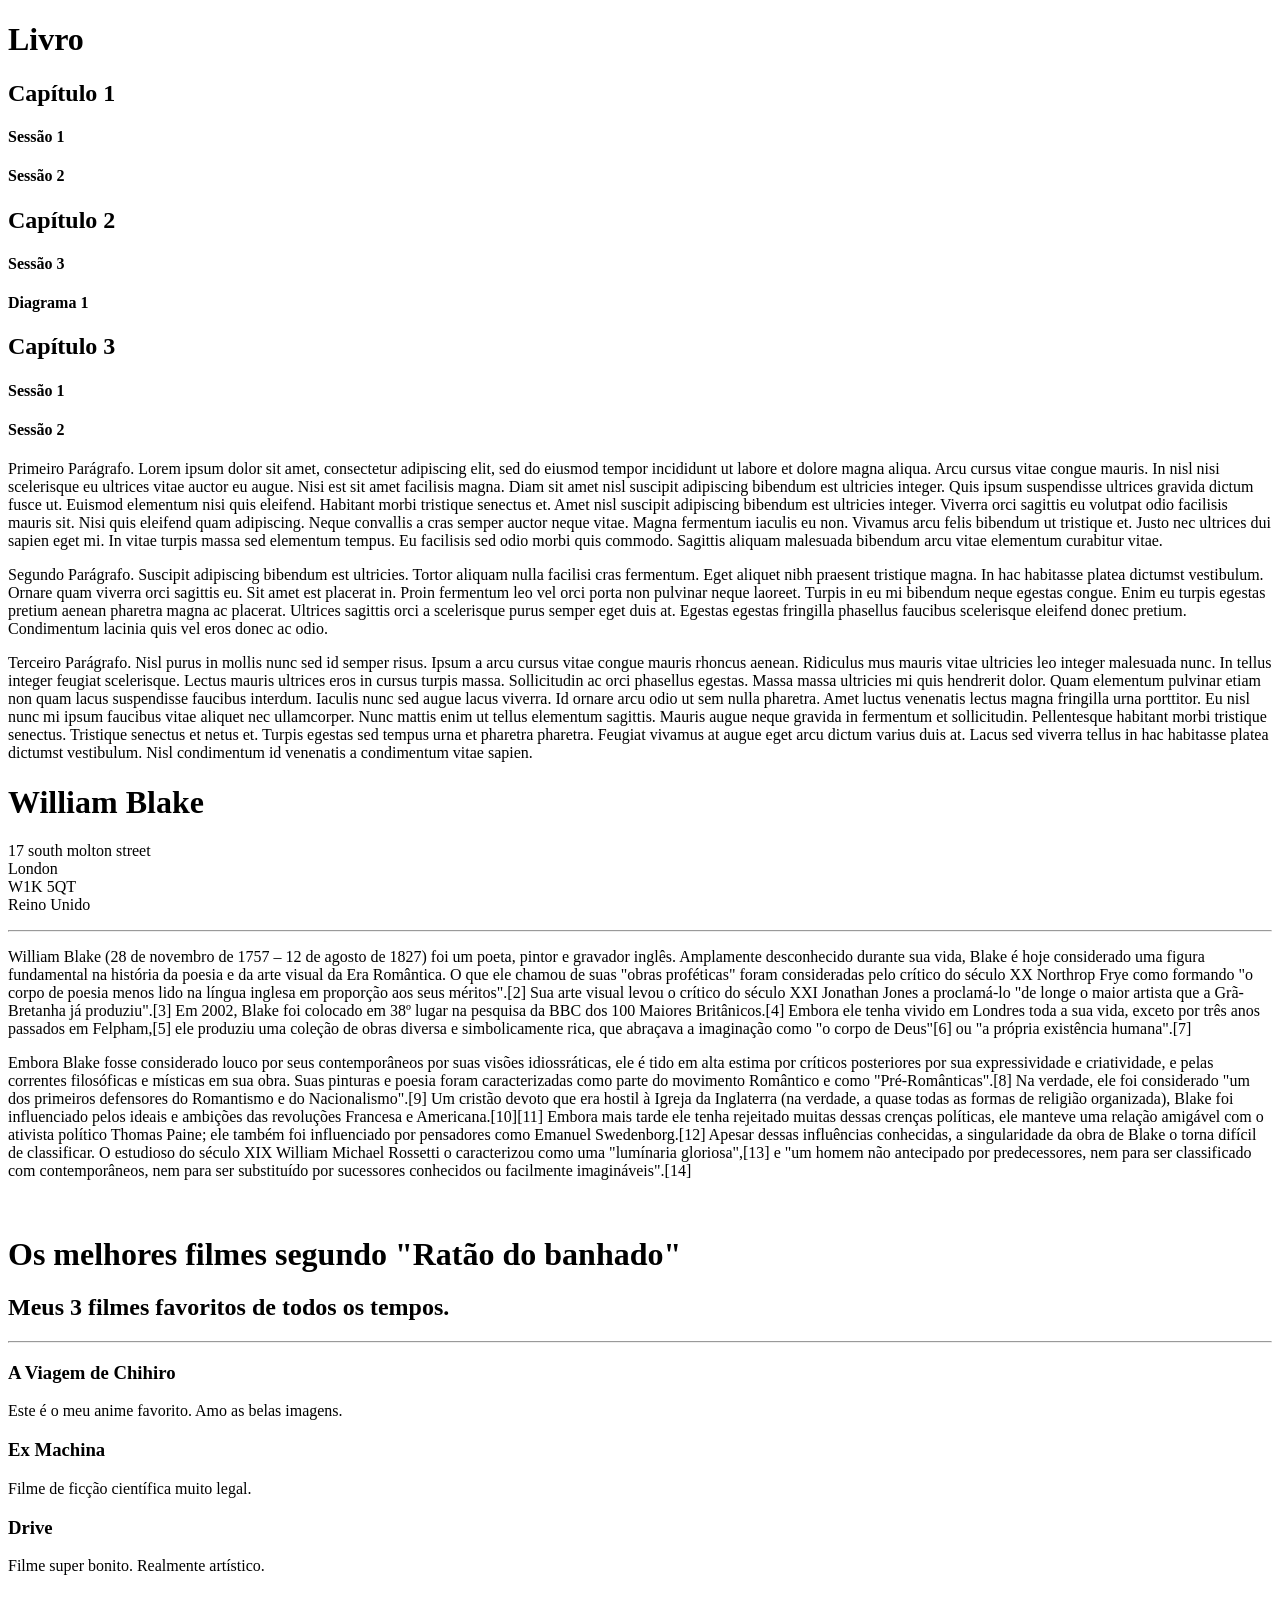
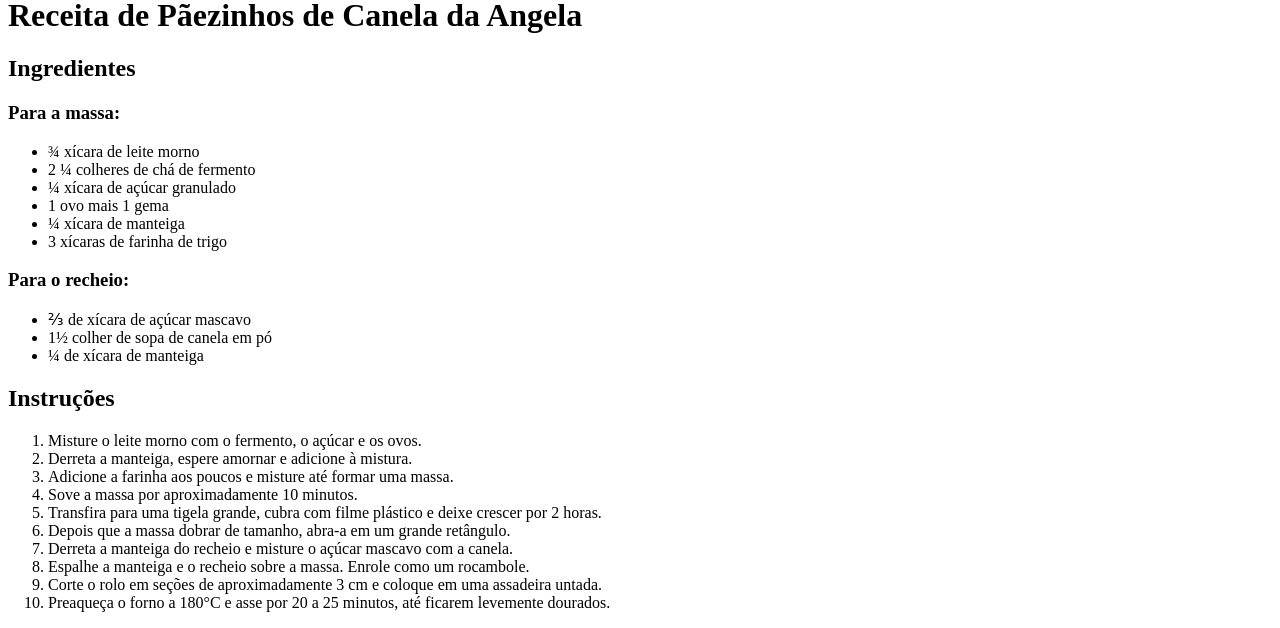
==== indexExercicios.html @ 61782528 "atualizando" ====
<!DOCTYPE html>
<html lang="pt-BR">
<head>
    <meta charset="UTF-8">
    <meta name="viewport" content="width=device-width, initial-scale=1.0">
    <title>Exercícios</title>
</head>
<body>
    <h1>Livro</h1>
    <h2>Capítulo 1</h2>
    <h4>Sessão 1</h4>
    <h4>Sessão 2</h4>
    <h2>Capítulo 2</h2>
    <h4>Sessão 3</h4>
    <h4>Diagrama 1</h4>
    <h2>Capítulo 3</h2>
    <h4>Sessão 1</h4>
    <h4>Sessão 2</h4>

<p>Primeiro Parágrafo. Lorem ipsum dolor sit amet, consectetur adipiscing elit, sed do eiusmod tempor incididunt ut labore et dolore magna
aliqua. Arcu cursus vitae congue mauris. In nisl nisi scelerisque eu ultrices vitae auctor eu augue. Nisi est sit amet
facilisis magna. Diam sit amet nisl suscipit adipiscing bibendum est ultricies integer. Quis ipsum suspendisse ultrices
gravida dictum fusce ut. Euismod elementum nisi quis eleifend. Habitant morbi tristique senectus et. Amet nisl suscipit
adipiscing bibendum est ultricies integer. Viverra orci sagittis eu volutpat odio facilisis mauris sit. Nisi quis
eleifend quam adipiscing. Neque convallis a cras semper auctor neque vitae. Magna fermentum iaculis eu non. Vivamus arcu
felis bibendum ut tristique et. Justo nec ultrices dui sapien eget mi. In vitae turpis massa sed elementum tempus. Eu
facilisis sed odio morbi quis commodo. Sagittis aliquam malesuada bibendum arcu vitae elementum curabitur vitae.</p>
<p>Segundo Parágrafo. Suscipit adipiscing bibendum est ultricies. Tortor aliquam nulla facilisi cras fermentum. Eget aliquet nibh praesent
tristique magna. In hac habitasse platea dictumst vestibulum. Ornare quam viverra orci sagittis eu. Sit amet est
placerat in. Proin fermentum leo vel orci porta non pulvinar neque laoreet. Turpis in eu mi bibendum neque egestas
congue. Enim eu turpis egestas pretium aenean pharetra magna ac placerat. Ultrices sagittis orci a scelerisque purus
semper eget duis at. Egestas egestas fringilla phasellus faucibus scelerisque eleifend donec pretium. Condimentum
lacinia quis vel eros donec ac odio.</p>
<p>Terceiro Parágrafo. Nisl purus in mollis nunc sed id semper risus. Ipsum a arcu cursus vitae congue mauris rhoncus aenean. Ridiculus mus
mauris vitae ultricies leo integer malesuada nunc. In tellus integer feugiat scelerisque. Lectus mauris ultrices eros in
cursus turpis massa. Sollicitudin ac orci phasellus egestas. Massa massa ultricies mi quis hendrerit dolor. Quam
elementum pulvinar etiam non quam lacus suspendisse faucibus interdum. Iaculis nunc sed augue lacus viverra. Id ornare
arcu odio ut sem nulla pharetra. Amet luctus venenatis lectus magna fringilla urna porttitor. Eu nisl nunc mi ipsum
faucibus vitae aliquet nec ullamcorper. Nunc mattis enim ut tellus elementum sagittis. Mauris augue neque gravida in
fermentum et sollicitudin. Pellentesque habitant morbi tristique senectus. Tristique senectus et netus et. Turpis
egestas sed tempus urna et pharetra pharetra. Feugiat vivamus at augue eget arcu dictum varius duis at. Lacus sed
viverra tellus in hac habitasse platea dictumst vestibulum. Nisl condimentum id venenatis a condimentum vitae sapien.</p>

<h1>William Blake</h1>
<p>
17 south molton street<br>
London<br>
W1K 5QT<br>
Reino Unido<br>
</p>
<hr>
<p>William Blake (28 de novembro de 1757 – 12 de agosto de 1827) foi um poeta, pintor e gravador inglês. Amplamente desconhecido durante sua vida, Blake é hoje considerado uma figura fundamental na história da poesia e da arte visual da Era Romântica. O que ele chamou de suas "obras proféticas" foram consideradas pelo crítico do século XX Northrop Frye como formando "o corpo de poesia menos lido na língua inglesa em proporção aos seus méritos".[2] Sua arte visual levou o crítico do século XXI Jonathan Jones a proclamá-lo "de longe o maior artista que a Grã-Bretanha já produziu".[3] Em 2002, Blake foi colocado em 38º lugar na pesquisa da BBC dos 100 Maiores Britânicos.[4] Embora ele tenha vivido em Londres toda a sua vida, exceto por três anos passados em Felpham,[5] ele produziu uma coleção de obras diversa e simbolicamente rica, que abraçava a imaginação como "o corpo de Deus"[6] ou "a própria existência humana".[7]
</p>
<p>Embora Blake fosse considerado louco por seus contemporâneos por suas visões idiossráticas, ele é tido em alta estima por críticos posteriores por sua expressividade e criatividade, e pelas correntes filosóficas e místicas em sua obra. Suas pinturas e poesia foram caracterizadas como parte do movimento Romântico e como "Pré-Românticas".[8] Na verdade, ele foi considerado "um dos primeiros defensores do Romantismo e do Nacionalismo".[9] Um cristão devoto que era hostil à Igreja da Inglaterra (na verdade, a quase todas as formas de religião organizada), Blake foi influenciado pelos ideais e ambições das revoluções Francesa e Americana.[10][11] Embora mais tarde ele tenha rejeitado muitas dessas crenças políticas, ele manteve uma relação amigável com o ativista político Thomas Paine; ele também foi influenciado por pensadores como Emanuel Swedenborg.[12] Apesar dessas influências conhecidas, a singularidade da obra de Blake o torna difícil de classificar. O estudioso do século XIX William Michael Rossetti o caracterizou como uma "lumínaria gloriosa",[13] e "um homem não antecipado por predecessores, nem para ser classificado com contemporâneos, nem para ser substituído por sucessores conhecidos ou facilmente imagináveis".[14]
</p>
<br>

<h1>Os melhores filmes segundo "Ratão do banhado"</h1>
<h2>Meus 3 filmes favoritos de todos os tempos.</h2>
<hr>
<h3>A Viagem de Chihiro</h3>
<p>Este é o meu anime favorito. Amo as belas imagens.</p>
<h3>Ex Machina</h3>
<p>Filme de ficção científica muito legal.</p>
<h3>Drive</h3>
<p>Filme super bonito. Realmente artístico.</p>

<h1>Receita de Pãezinhos de Canela da Angela</h1>
<h2>Ingredientes</h2>
<h3>Para a massa:</h3>
<ul>
<li>¾ xícara de leite morno</li>
<li>2 ¼ colheres de chá de fermento</li>
<li>¼ xícara de açúcar granulado</li>
<li>1 ovo mais 1 gema</li>
<li>¼ xícara de manteiga</li>
<li>3 xícaras de farinha de trigo</li>
</ul>
<h3>Para o recheio:</h3>
<ul>     
<li>⅔ de xícara de açúcar mascavo</li>
<li>1½ colher de sopa de canela em pó</li>
<li>¼ de xícara de manteiga</li>
</ul>
<h2>Instruções</h2>
<ol>
<li>Misture o leite morno com o fermento, o açúcar e os ovos.</li>
<li>Derreta a manteiga, espere amornar e adicione à mistura.</li>
<li>Adicione a farinha aos poucos e misture até formar uma massa.</li>
<li>Sove a massa por aproximadamente 10 minutos.</li>
<li>Transfira para uma tigela grande, cubra com filme plástico e deixe crescer por 2 horas.</li>
<li>Depois que a massa dobrar de tamanho, abra-a em um grande retângulo.</li>
<li>Derreta a manteiga do recheio e misture o açúcar mascavo com a canela.</li>
<li>Espalhe a manteiga e o recheio sobre a massa. Enrole como um rocambole.</li>
<li>Corte o rolo em seções de aproximadamente 3 cm e coloque em uma assadeira untada.</li>
<li>Preaqueça o forno a 180°C e asse por 20 a 25 minutos, até ficarem levemente dourados.</li>
</ol>
</body>
</html>
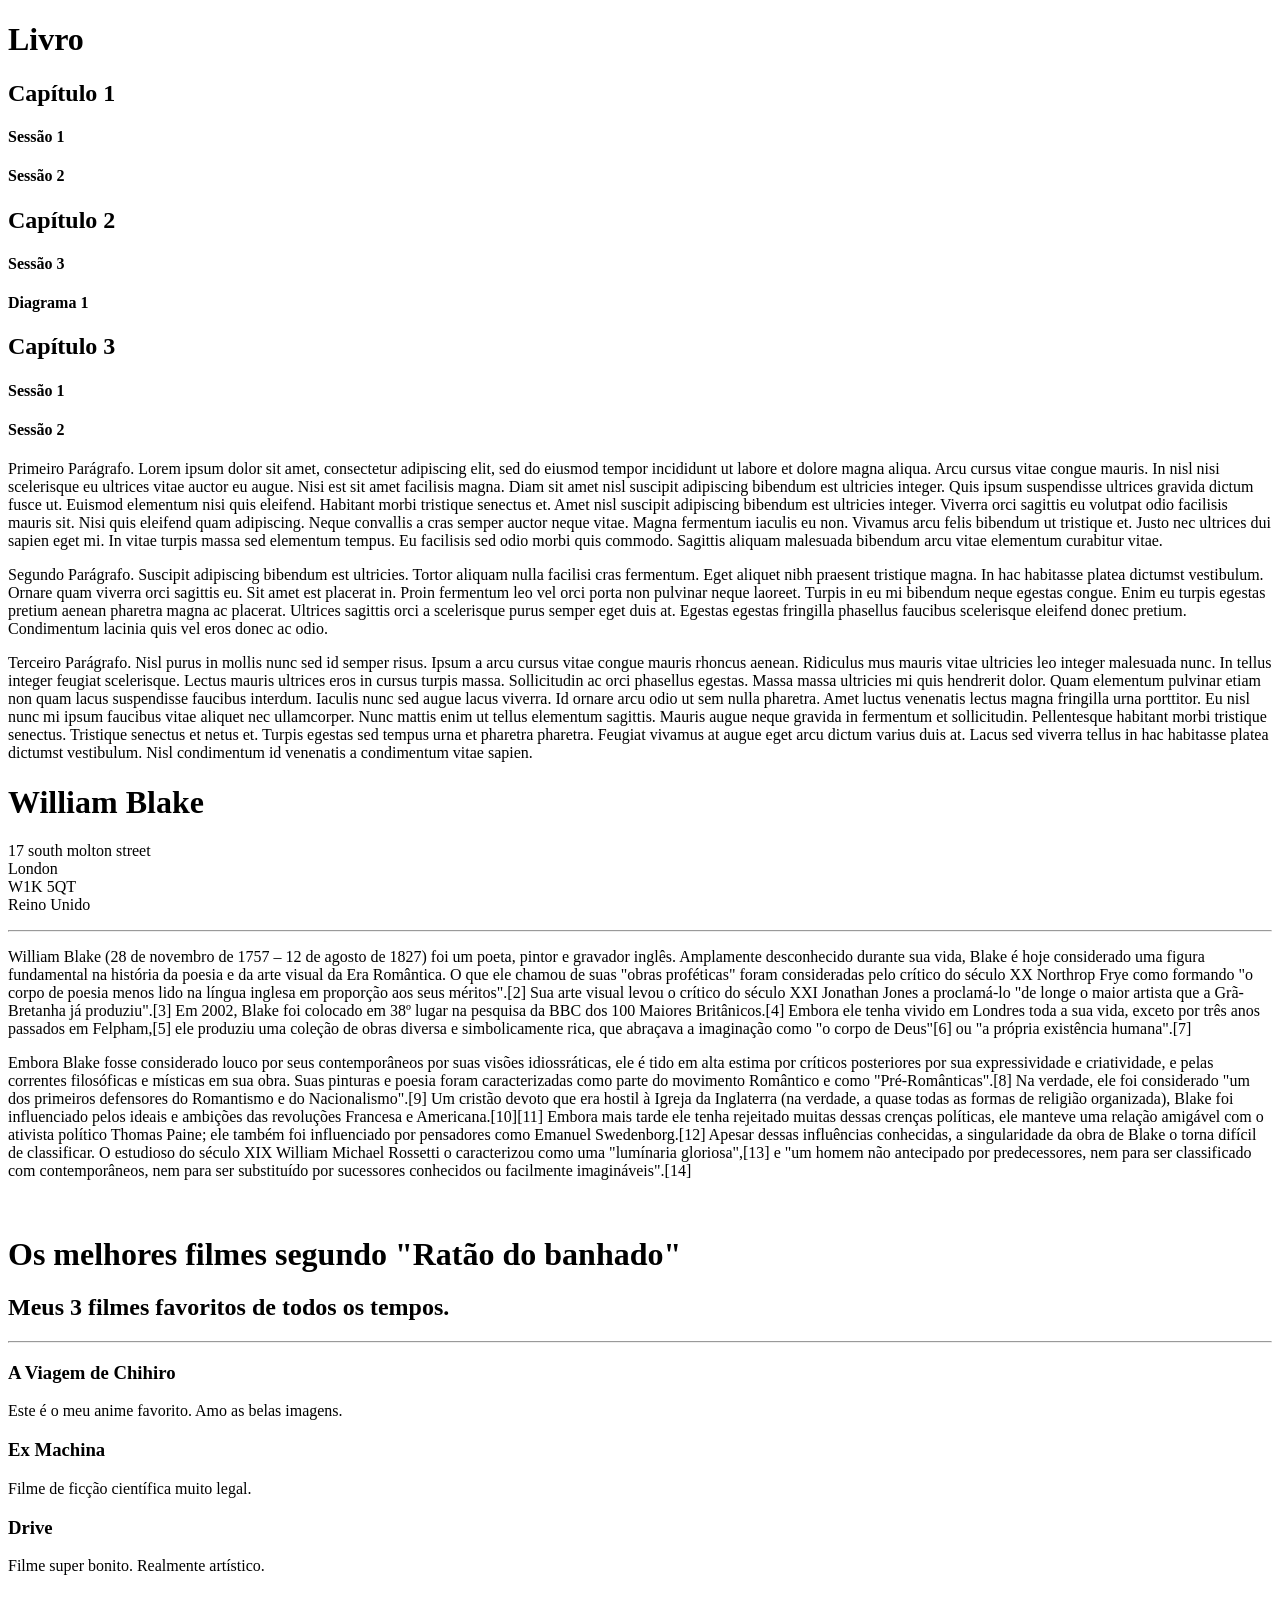
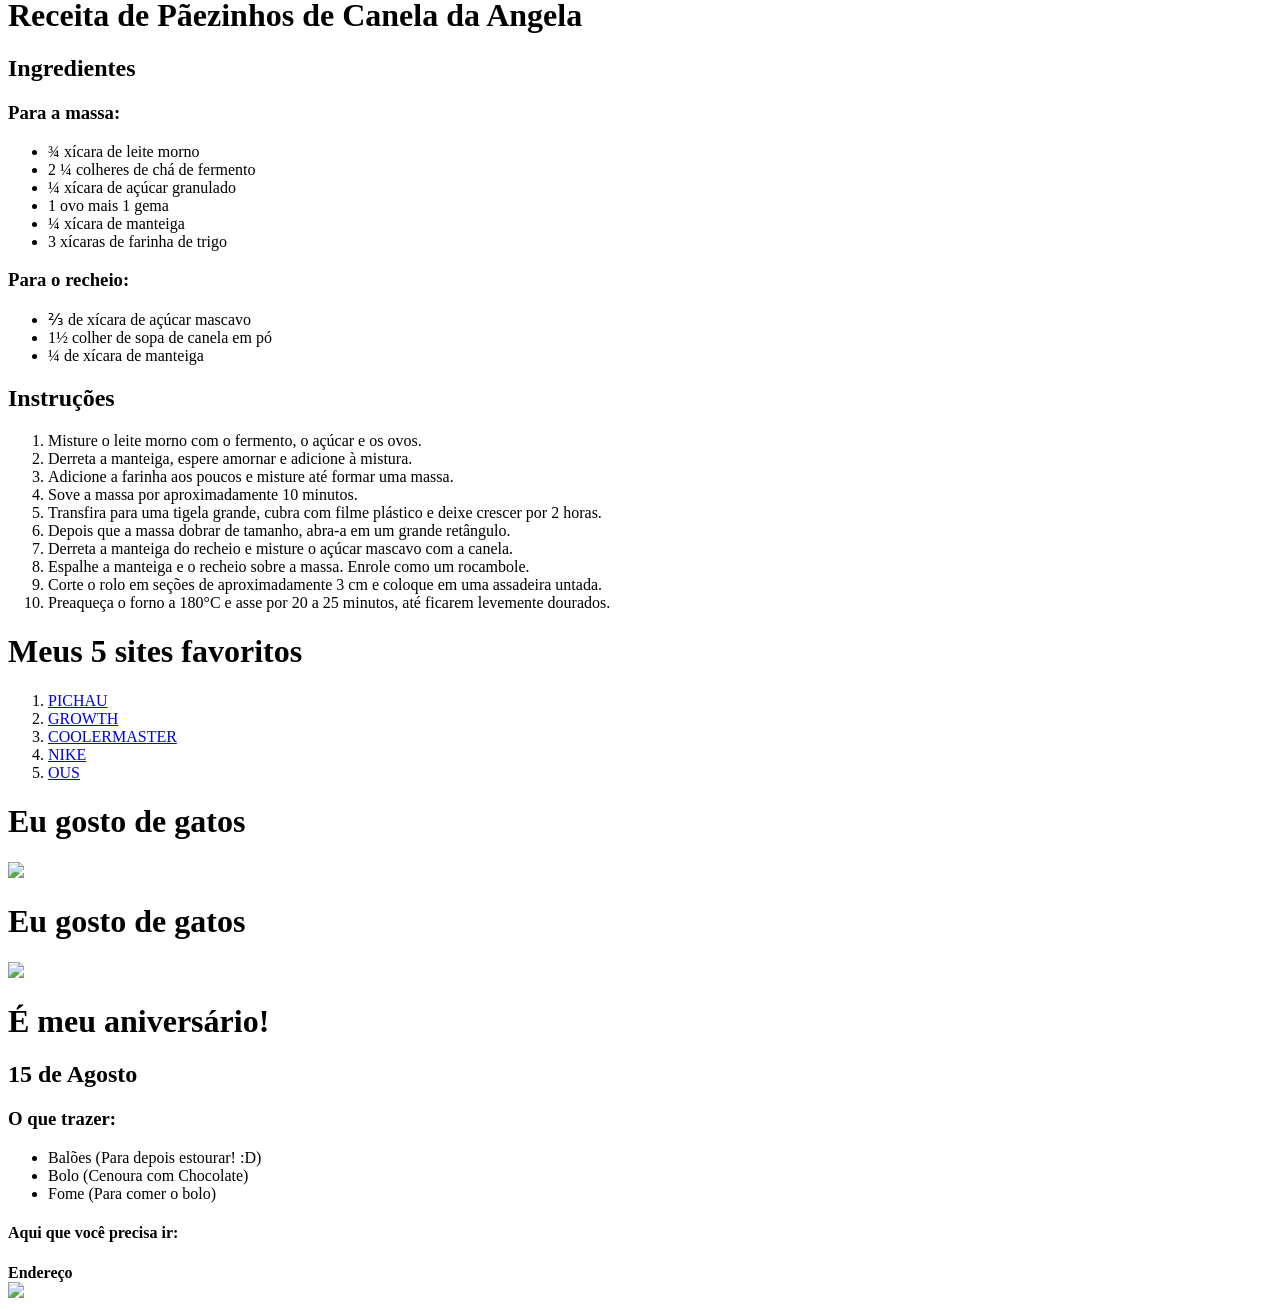
==== commit 84b32c5d: "atualização" ====
--- a/indexExercicios.html
+++ b/indexExercicios.html
@@ -95,5 +95,32 @@
 <li>Corte o rolo em seções de aproximadamente 3 cm e coloque em uma assadeira untada.</li>
 <li>Preaqueça o forno a 180°C e asse por 20 a 25 minutos, até ficarem levemente dourados.</li>
 </ol>
+
+<h1>Meus 5 sites favoritos</h1>
+<ol>
+    <li><a href="https://www.pichau.com.br/?gad_source=1&gad_campaignid=18506647105&gbraid=0AAAAADvAK91bOe2GNKM3Jg0zCXeZLGre8&gclid=EAIaIQobChMIt8_9gsSPmAMVNExIAB1GhzgrEAAYASAAEgJjV_D_BwE">PICHAU</a></li>
+    <li><a href="https://www.gsuplementos.com.br/?utm_source=google&utm_medium=cpc&utm_campaign=23582388653_194152226555_&utm_content=797893275839&utm_term=growth&nemu_source=google&nemu_campaign=23582388653&nemu_adset=194152226555_&nemu_content=797893275839&nemu_term=growth&gad_source=1&gad_campaignid=23582388653&gbraid=0AAAAAD3gQWNbr_NDuKkDd6VT6LqeqW-nw&gclid=EAIaIQobChMIxvH2-cSPmAMVx1BIAB0B5SYtEAAYASAAEgIOufD_BwE">GROWTH</a></li>
+    <li><a href="https://www.coolermaster.com/pt-br">COOLERMASTER</a></li>
+    <li><a href="https://www.nike.com.br/?utm_source=google&utm_medium=cpc&utm_campaign=Google_Search_NIKE-INST-ROAS&utm_term=Texto_Search_Nike2&gad_source=1&gad_campaignid=23493853333&gbraid=0AAAAADob9lMkp7dlupSRtV8fLt7KR2sVU&gclid=EAIaIQobChMI0qjzq8WPmAMVBU1IAB1kgwhREAAYASAAEgIzoPD_BwE&utm_referrer=https://www.google.com/">NIKE</a></li>
+    <li><a href="https://www.ous.com.br/?srsltid=AYCX9vJSplNVBBWHokY5gYpVWbNroEJUQghBO9YuBkMNGEfjnNFI_IGf">OUS</a></li>
+</ol>
+
+<h1>Eu gosto de gatos</h1>
+<img src="https://i.pinimg.com/736x/77/19/00/77190088c8605dde08fdd0b3ab1a5441.jpg">
+
+<h1>Eu gosto de gatos</h1>
+<img src="https://i.pinimg.com/736x/85/c8/04/85c804d761198b90a6c21ac1c171e5ab.jpg">
+
+<h1>É meu aniversário!</h1>
+<h2>15 de Agosto</h2>
+<h3>O que trazer:</h3>
+<ul>
+    <li>Balões (Para depois estourar! :D)</li>
+    <li>Bolo (Cenoura com Chocolate)</li>
+    <li>Fome (Para comer o bolo)</li>
+</ul>
+<h4>Aqui que você precisa ir:</h4>
+<b>Endereço </b><br>
+<img src="https://i.pinimg.com/736x/a9/d4/b4/a9d4b4d7ca8163bb26ba589147fa49ef.jpg">
 </body>
 </html>
